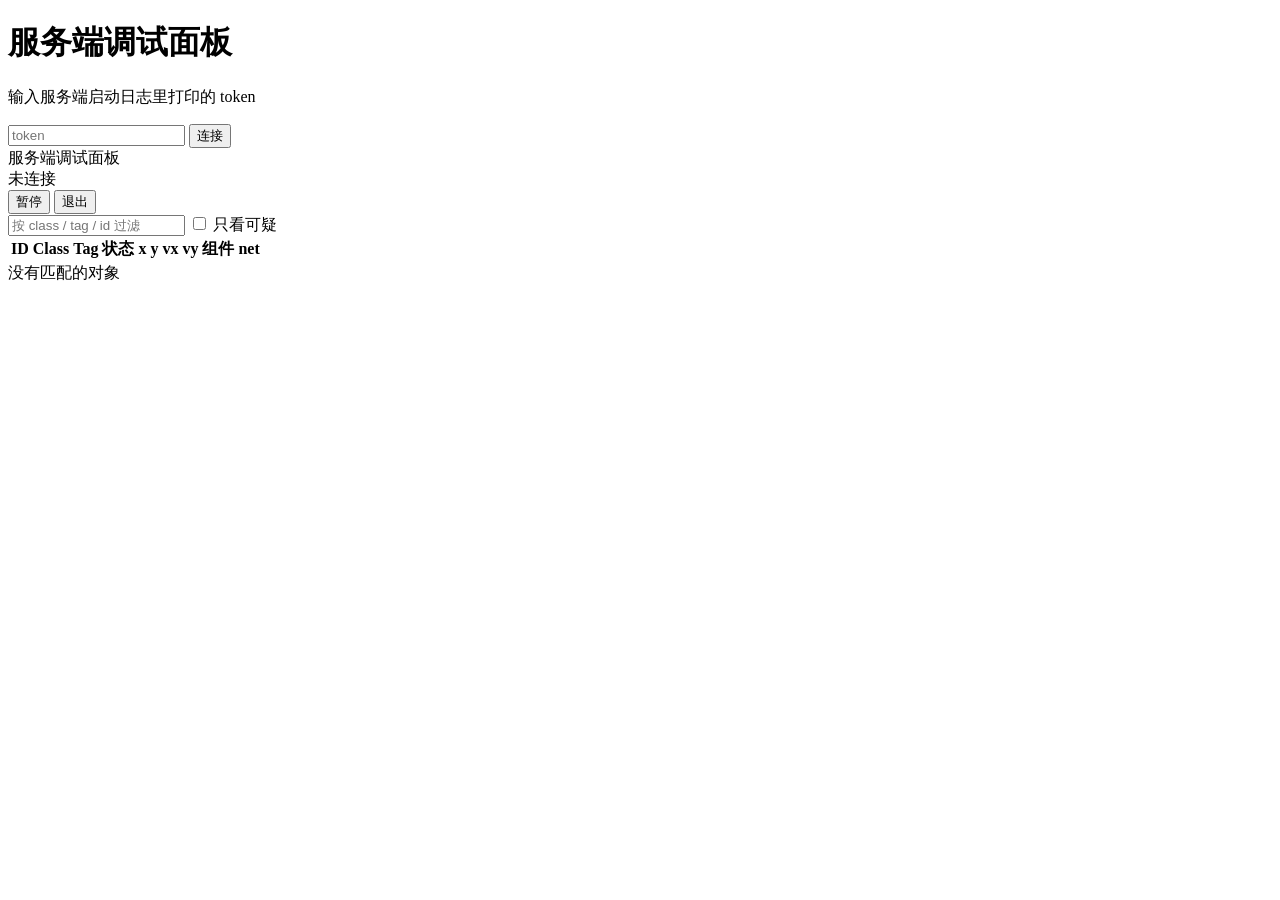
==== web/debug/index.html @ 118a18c5 "feat(debug-panel): 添加前端页面与静态文件服务 - web/debug 三件套：原生 JS 无 CDN 依赖，2Hz 轮询、过滤、异常行高亮 - 「卡住」检测：速度非零但两次快照间位" ====
<!doctype html>
<html lang="zh-CN">
<head>
<meta charset="utf-8">
<meta name="viewport" content="width=device-width, initial-scale=1">
<title>GameEngine · 服务端调试面板</title>
<link rel="stylesheet" href="/style.css">
</head>
<body>

<!-- 鉴权层：token 只存 sessionStorage，不进 URL -->
<div id="auth" class="auth hidden">
  <form id="auth-form" autocomplete="off">
    <h1>服务端调试面板</h1>
    <p>输入服务端启动日志里打印的 token</p>
    <input id="token-input" type="password" placeholder="token" spellcheck="false" autocomplete="off">
    <button type="submit">连接</button>
    <div id="auth-error" class="err"></div>
  </form>
</div>

<!-- 主界面 -->
<div id="app" class="hidden">
  <header>
    <div class="brand">服务端调试面板</div>
    <div id="conn" class="conn">未连接</div>
    <div class="spacer"></div>
    <div id="meta" class="meta"></div>
    <button id="btn-pause" class="ghost">暂停</button>
    <button id="btn-logout" class="ghost">退出</button>
  </header>

  <section id="cards" class="cards"></section>

  <section class="toolbar">
    <input id="filter-text" type="search" placeholder="按 class / tag / id 过滤">
    <label class="check"><input id="filter-suspect" type="checkbox"> 只看可疑</label>
    <span id="visible-count" class="muted"></span>
  </section>

  <main>
    <table id="table">
      <thead>
        <tr>
          <th>ID</th>
          <th>Class</th>
          <th>Tag</th>
          <th>状态</th>
          <th class="num">x</th>
          <th class="num">y</th>
          <th class="num">vx</th>
          <th class="num">vy</th>
          <th>组件</th>
          <th class="num">net</th>
        </tr>
      </thead>
      <tbody id="tbody"></tbody>
    </table>
    <div id="empty" class="empty hidden">没有匹配的对象</div>
  </main>
</div>

<script src="/app.js"></script>
</body>
</html>
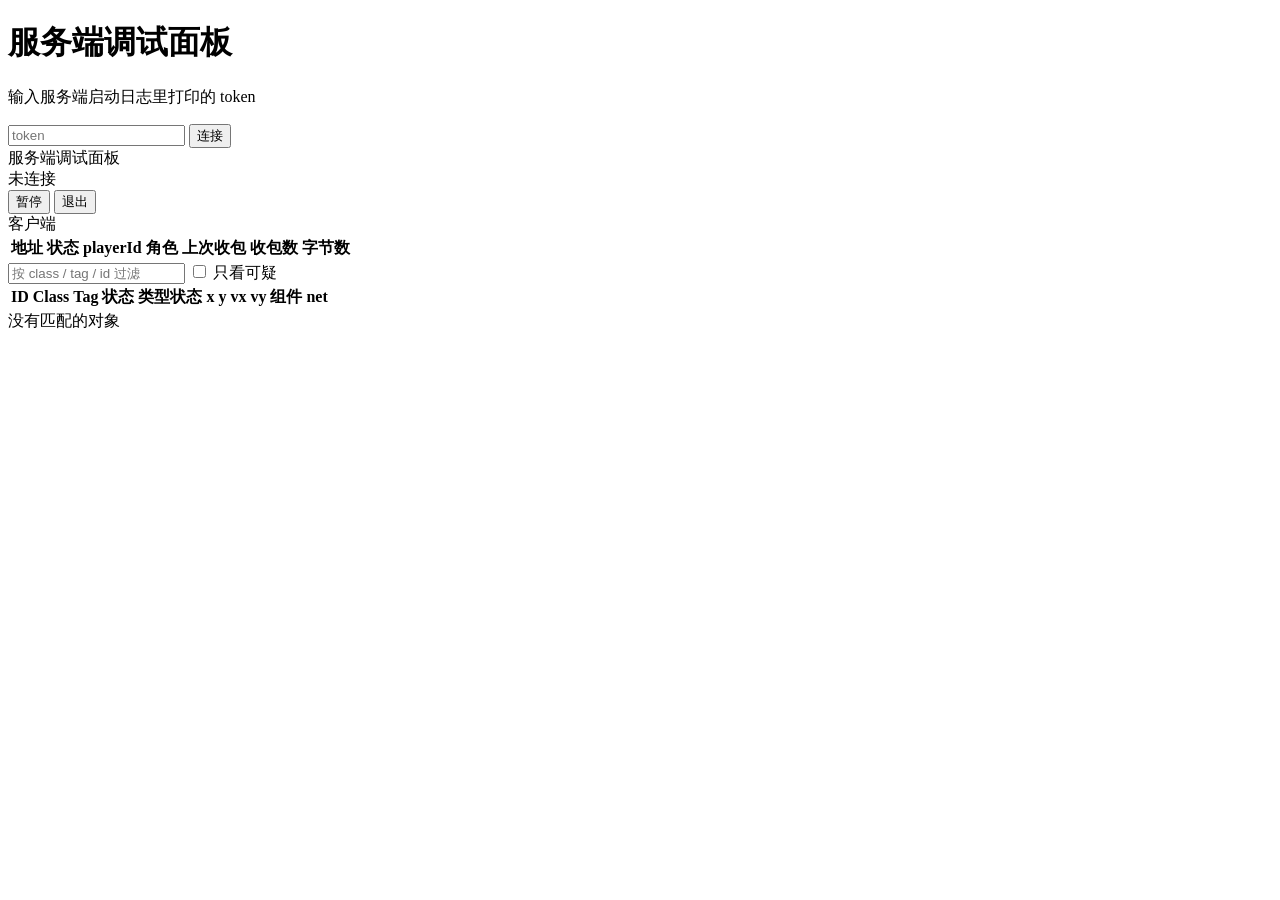
==== commit 7d430f35: "feat(debug-panel): 支持环境变量覆盖、空闲跳采与开销自动降级 配置化收尾，并补上前端对客户端列表/类型状态/物理统计的展示。  配置： - 新增 applyDebugPanelEnv" ====
--- a/web/debug/index.html
+++ b/web/debug/index.html
@@ -32,6 +32,28 @@
 
   <section id="cards" class="cards"></section>
 
+  <!-- 客户端连接：无连接时只占一行，有连接时展开成小表 -->
+  <section class="clients">
+    <div class="section-head">
+      <span class="section-title">客户端</span>
+      <span id="clients-count" class="muted"></span>
+    </div>
+    <table id="clients-table" class="hidden">
+      <thead>
+        <tr>
+          <th>地址</th>
+          <th>状态</th>
+          <th class="num">playerId</th>
+          <th>角色</th>
+          <th class="num">上次收包</th>
+          <th class="num">收包数</th>
+          <th class="num">字节数</th>
+        </tr>
+      </thead>
+      <tbody id="clients-tbody"></tbody>
+    </table>
+  </section>
+
   <section class="toolbar">
     <input id="filter-text" type="search" placeholder="按 class / tag / id 过滤">
     <label class="check"><input id="filter-suspect" type="checkbox"> 只看可疑</label>
@@ -46,6 +68,7 @@
           <th>Class</th>
           <th>Tag</th>
           <th>状态</th>
+          <th>类型状态</th>
           <th class="num">x</th>
           <th class="num">y</th>
           <th class="num">vx</th>
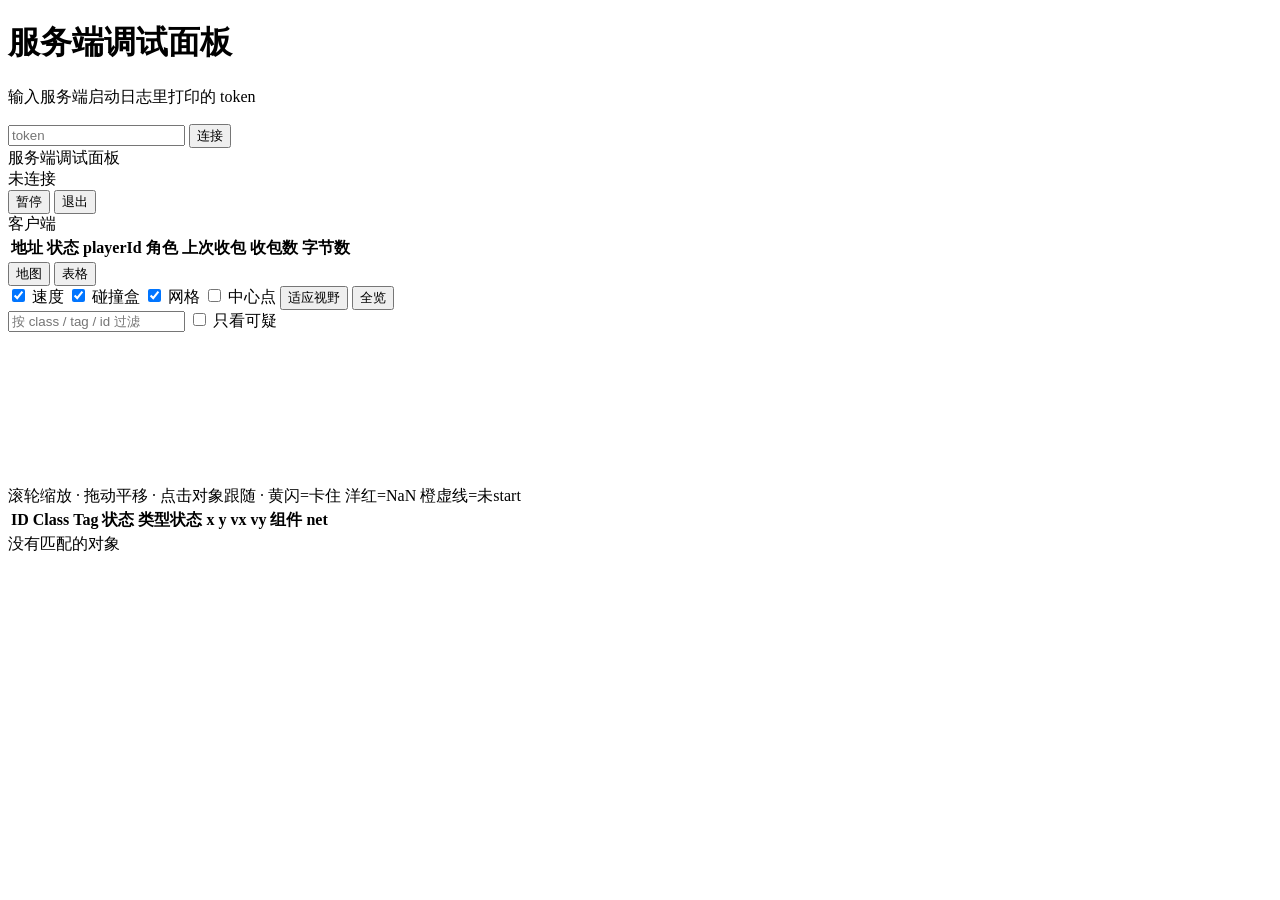
==== commit 83aeeead: "feat(debug-panel): 添加地图视图，默认按世界坐标绘制对象 表格只适合核对精确数值，看空间关系很难受。新增 canvas 地图视图作为默认视图， 表格降为第二个标签页。  地图视图： " ====
--- a/web/debug/index.html
+++ b/web/debug/index.html
@@ -55,34 +55,64 @@
   </section>
 
   <section class="toolbar">
-    <input id="filter-text" type="search" placeholder="按 class / tag / id 过滤">
-    <label class="check"><input id="filter-suspect" type="checkbox"> 只看可疑</label>
-    <span id="visible-count" class="muted"></span>
+    <nav class="tabs">
+      <button id="tab-map" class="tab active" data-view="map">地图</button>
+      <button id="tab-table" class="tab" data-view="table">表格</button>
+    </nav>
+
+    <!-- 地图工具条 -->
+    <div id="map-toolbar" class="map-toolbar">
+      <label class="check"><input id="ov-velocity" type="checkbox" checked> 速度</label>
+      <label class="check"><input id="ov-boxes" type="checkbox" checked> 碰撞盒</label>
+      <label class="check"><input id="ov-grid" type="checkbox" checked> 网格</label>
+      <label class="check"><input id="ov-centers" type="checkbox"> 中心点</label>
+      <button id="btn-fit" class="ghost">适应视野</button>
+      <button id="btn-fit-all" class="ghost">全览</button>
+      <span id="follow-hint" class="muted"></span>
+    </div>
+
+    <!-- 表格工具条 -->
+    <div id="table-toolbar" class="table-toolbar hidden">
+      <input id="filter-text" type="search" placeholder="按 class / tag / id 过滤">
+      <label class="check"><input id="filter-suspect" type="checkbox"> 只看可疑</label>
+      <span id="visible-count" class="muted"></span>
+    </div>
   </section>
 
-  <main>
-    <table id="table">
-      <thead>
-        <tr>
-          <th>ID</th>
-          <th>Class</th>
-          <th>Tag</th>
-          <th>状态</th>
-          <th>类型状态</th>
-          <th class="num">x</th>
-          <th class="num">y</th>
-          <th class="num">vx</th>
-          <th class="num">vy</th>
-          <th>组件</th>
-          <th class="num">net</th>
-        </tr>
-      </thead>
-      <tbody id="tbody"></tbody>
-    </table>
-    <div id="empty" class="empty hidden">没有匹配的对象</div>
-  </main>
+  <!-- 地图视图 -->
+  <section id="view-map" class="view">
+    <canvas id="map-canvas"></canvas>
+    <div id="map-tooltip" class="map-tooltip hidden"></div>
+    <div class="map-hint">滚轮缩放 · 拖动平移 · 点击对象跟随 · 黄闪=卡住 洋红=NaN 橙虚线=未start</div>
+  </section>
+
+  <!-- 表格视图 -->
+  <section id="view-table" class="view hidden">
+    <main>
+      <table id="table">
+        <thead>
+          <tr>
+            <th>ID</th>
+            <th>Class</th>
+            <th>Tag</th>
+            <th>状态</th>
+            <th>类型状态</th>
+            <th class="num">x</th>
+            <th class="num">y</th>
+            <th class="num">vx</th>
+            <th class="num">vy</th>
+            <th>组件</th>
+            <th class="num">net</th>
+          </tr>
+        </thead>
+        <tbody id="tbody"></tbody>
+      </table>
+      <div id="empty" class="empty hidden">没有匹配的对象</div>
+    </main>
+  </section>
 </div>
 
+<script src="/map.js"></script>
 <script src="/app.js"></script>
 </body>
 </html>
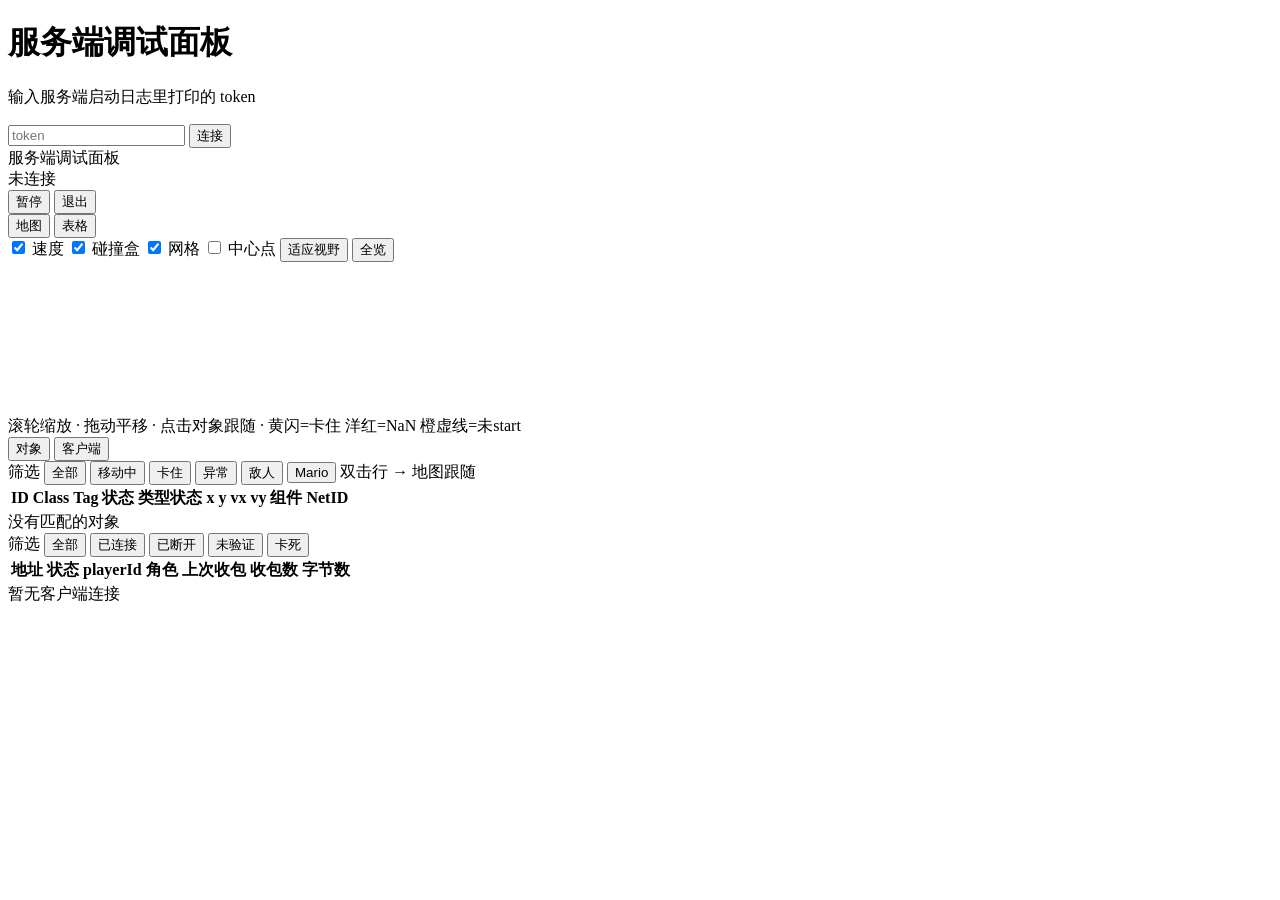
==== commit 7233aeca: "feat(debug-panel): 表格子页化 + 按钮筛选 + 行 DOM 复用 - 表格视图拆「对象 / 客户端」两个子页，客户端移入表格视图 - 筛选改按钮组：对象 all/moving/st" ====
--- a/web/debug/index.html
+++ b/web/debug/index.html
@@ -32,28 +32,6 @@
 
   <section id="cards" class="cards"></section>
 
-  <!-- 客户端连接：无连接时只占一行，有连接时展开成小表 -->
-  <section class="clients">
-    <div class="section-head">
-      <span class="section-title">客户端</span>
-      <span id="clients-count" class="muted"></span>
-    </div>
-    <table id="clients-table" class="hidden">
-      <thead>
-        <tr>
-          <th>地址</th>
-          <th>状态</th>
-          <th class="num">playerId</th>
-          <th>角色</th>
-          <th class="num">上次收包</th>
-          <th class="num">收包数</th>
-          <th class="num">字节数</th>
-        </tr>
-      </thead>
-      <tbody id="clients-tbody"></tbody>
-    </table>
-  </section>
-
   <section class="toolbar">
     <nav class="tabs">
       <button id="tab-map" class="tab active" data-view="map">地图</button>
@@ -70,13 +48,6 @@
       <button id="btn-fit-all" class="ghost">全览</button>
       <span id="follow-hint" class="muted"></span>
     </div>
-
-    <!-- 表格工具条 -->
-    <div id="table-toolbar" class="table-toolbar hidden">
-      <input id="filter-text" type="search" placeholder="按 class / tag / id 过滤">
-      <label class="check"><input id="filter-suspect" type="checkbox"> 只看可疑</label>
-      <span id="visible-count" class="muted"></span>
-    </div>
   </section>
 
   <!-- 地图视图 -->
@@ -86,29 +57,78 @@
     <div class="map-hint">滚轮缩放 · 拖动平移 · 点击对象跟随 · 黄闪=卡住 洋红=NaN 橙虚线=未start</div>
   </section>
 
-  <!-- 表格视图 -->
+  <!-- 表格视图：对象 / 客户端 两个子页 -->
   <section id="view-table" class="view hidden">
-    <main>
-      <table id="table">
-        <thead>
-          <tr>
-            <th>ID</th>
-            <th>Class</th>
-            <th>Tag</th>
-            <th>状态</th>
-            <th>类型状态</th>
-            <th class="num">x</th>
-            <th class="num">y</th>
-            <th class="num">vx</th>
-            <th class="num">vy</th>
-            <th>组件</th>
-            <th class="num">net</th>
-          </tr>
-        </thead>
-        <tbody id="tbody"></tbody>
-      </table>
-      <div id="empty" class="empty hidden">没有匹配的对象</div>
-    </main>
+    <div class="subtabs">
+      <button id="subtab-objects" class="tab active" data-sub="objects">对象</button>
+      <button id="subtab-clients" class="tab" data-sub="clients">客户端</button>
+    </div>
+
+    <!-- 对象子页 -->
+    <div id="sub-objects" class="sub-view">
+      <div class="filter-row">
+        <span class="filter-label">筛选</span>
+        <button class="filter-btn active" data-filter="all">全部</button>
+        <button class="filter-btn" data-filter="moving" title="|vx| 或 |vy| &gt; 1">移动中</button>
+        <button class="filter-btn" data-filter="stuck" title="有速度但位置不动">卡住</button>
+        <button class="filter-btn" data-filter="abnormal" title="NaN / 未start / 已销毁 / inactive">异常</button>
+        <button class="filter-btn" data-filter="enemy" title="Goomba / Koopa / Bowser">敌人</button>
+        <button class="filter-btn" data-filter="mario">Mario</button>
+        <span id="visible-count" class="muted"></span>
+        <span class="muted" style="margin-left:auto">双击行 → 地图跟随</span>
+      </div>
+      <main>
+        <table id="table">
+          <thead>
+            <tr>
+              <th>ID</th>
+              <th>Class</th>
+              <th>Tag</th>
+              <th>状态</th>
+              <th>类型状态</th>
+              <th class="num">x</th>
+              <th class="num">y</th>
+              <th class="num">vx</th>
+              <th class="num">vy</th>
+              <th>组件</th>
+              <th class="num" title="网络同步 ID（只有动态对象有）">NetID</th>
+            </tr>
+          </thead>
+          <tbody id="tbody"></tbody>
+        </table>
+        <div id="empty" class="empty hidden">没有匹配的对象</div>
+      </main>
+    </div>
+
+    <!-- 客户端子页 -->
+    <div id="sub-clients" class="sub-view hidden">
+      <div class="filter-row">
+        <span class="filter-label">筛选</span>
+        <button class="filter-btn active" data-cfilter="all">全部</button>
+        <button class="filter-btn" data-cfilter="connected">已连接</button>
+        <button class="filter-btn" data-cfilter="disconnected">已断开</button>
+        <button class="filter-btn" data-cfilter="unverified" title="未通过 token 验证">未验证</button>
+        <button class="filter-btn" data-cfilter="stale" title="超过 2s 没收到包">卡死</button>
+        <span id="clients-count" class="muted"></span>
+      </div>
+      <main>
+        <table id="clients-table" class="hidden">
+          <thead>
+            <tr>
+              <th>地址</th>
+              <th>状态</th>
+              <th class="num">playerId</th>
+              <th>角色</th>
+              <th class="num">上次收包</th>
+              <th class="num">收包数</th>
+              <th class="num">字节数</th>
+            </tr>
+          </thead>
+          <tbody id="clients-tbody"></tbody>
+        </table>
+        <div id="clients-empty" class="empty">暂无客户端连接</div>
+      </main>
+    </div>
   </section>
 </div>
 
